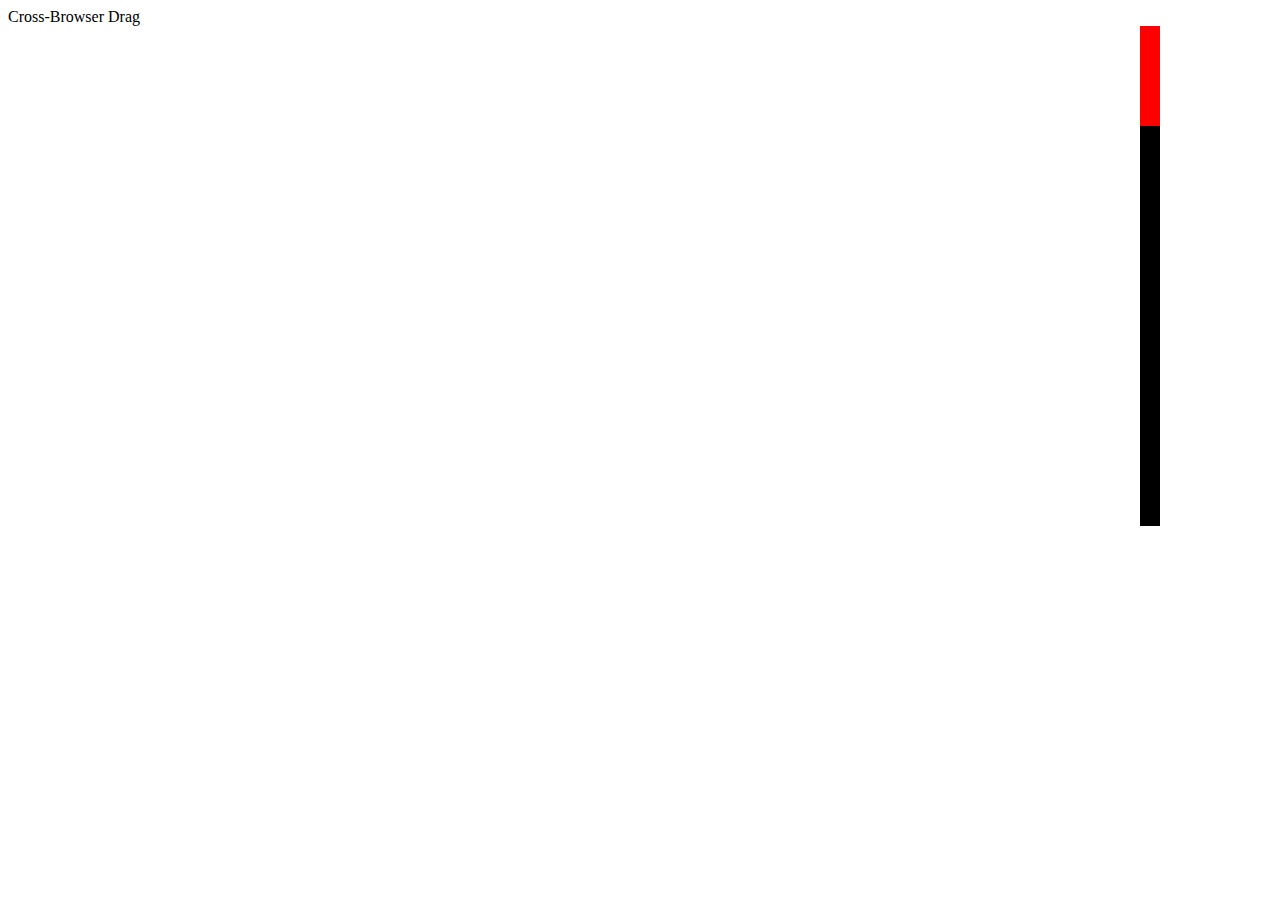
==== demo/drag.html @ 10787449 "added drag" ====
<!DOCTYPE HTML>
<html>
	<head>
		<script type="text/javascript" src="../lib/com/utils/Drag.js"></script>
	</head>
	<body style="width: 90%;height: 100%;"> 
		<div id="title">
			Cross-Browser Drag
		</div>
		
			<div id="scroller" style="position: relative;background-color: #000;height: 500px;width:20px;float: right;">
				<div id="box" style="width:20px;height: 100px;background-color: #f00;position: absolute;"></div>
			</div>
		
		<script type="text/javascript">
			Drag.startDrag(document.getElementById("box"),{x:0,y:0,width:20,height:500});

		</script>
	</body>
</html>
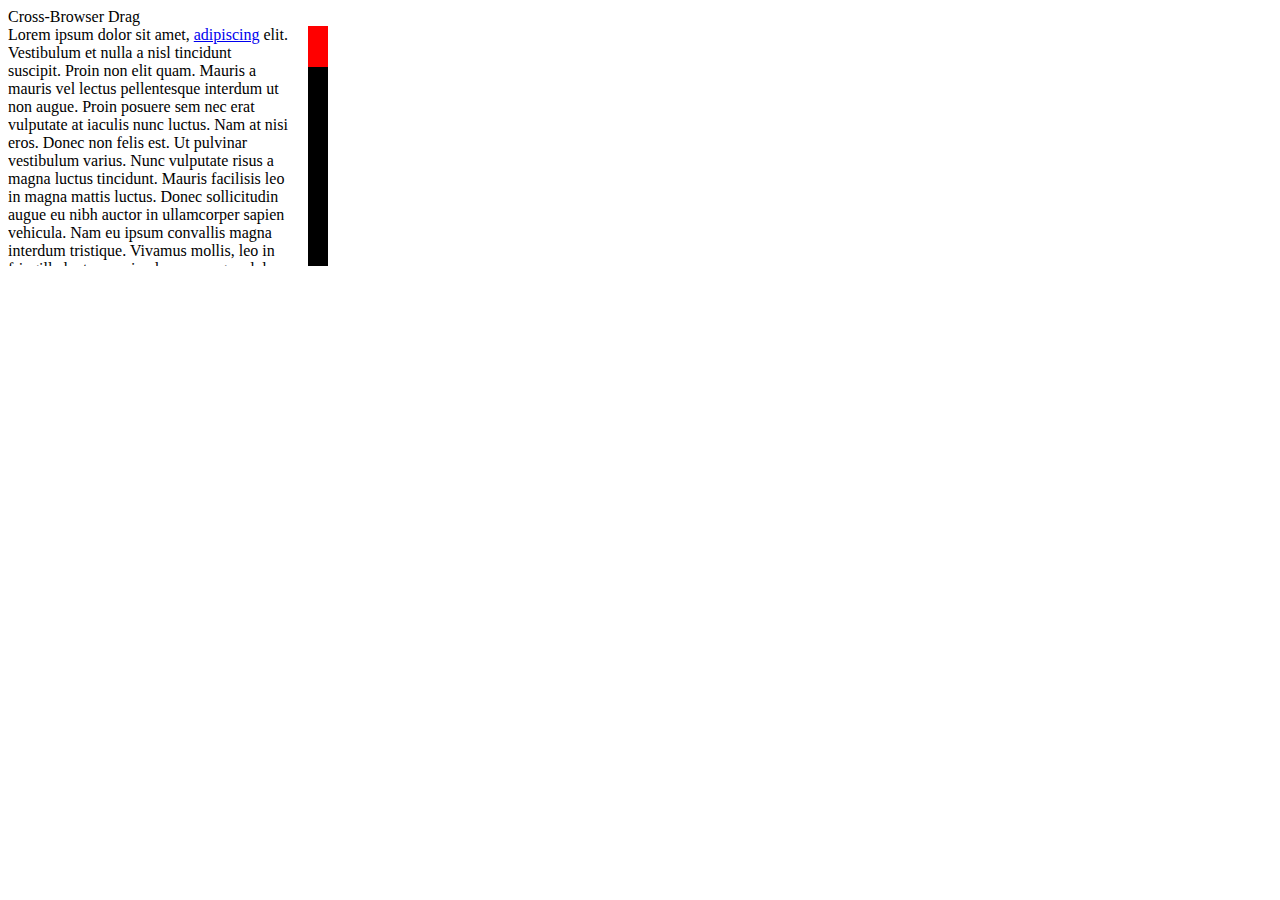
==== commit 03e242a6: "Scroller bar implemented for Chrome" ====
--- a/demo/drag.html
+++ b/demo/drag.html
@@ -1,19 +1,31 @@
 <!DOCTYPE HTML>
 <html>
 	<head>
+		<meta name="viewport" content="width=device-width, initial-scale=1, maximum-scale=1  user-scalable = no">
 		<script type="text/javascript" src="../lib/com/utils/Drag.js"></script>
+		<script type="text/javascript" src="../lib/com/utils/Scrollbar.js"></script>
 	</head>
-	<body style="width: 90%;height: 100%;"> 
+	<body style="width: 90%;height: 100%;overflow: hidden;position: relative;">
 		<div id="title">
 			Cross-Browser Drag
 		</div>
+		<div id="content" style="width:300px;height:240px;overflow: hidden;position: relative;">
+			
+			Lorem ipsum dolor sit amet, <a href="#debugger">adipiscing</a>  elit. Vestibulum et nulla a nisl tincidunt suscipit. Proin non elit quam. Mauris a mauris vel lectus pellentesque interdum ut non augue. Proin posuere sem nec erat vulputate at iaculis nunc luctus. Nam at nisi eros. Donec non felis est. Ut pulvinar vestibulum varius. Nunc vulputate risus a magna luctus tincidunt. Mauris facilisis leo in magna mattis luctus. Donec sollicitudin augue eu nibh auctor in ullamcorper sapien vehicula. Nam eu ipsum convallis magna interdum tristique. Vivamus mollis, leo in fringilla luctus, sapien lorem congue dolor, euismod porttitor mi odio in diam. Aenean quam felis, pulvinar eu tincidunt et, convallis lobortis lacus.
+
+			Aenean urna tortor, accumsan sit amet sollicitudin et, gravida at diam. Aliquam quis porttitor mauris. Sed dignissim feugiat erat condimentum consequat. Nam consequat, velit eget vehicula egestas, nibh nunc mollis erat, eu semper tellus massa non mi. Etiam sagittis ullamcorper ante a iaculis. Donec scelerisque ante sed tortor molestie quis tempor neque posuere. Vestibulum ante ipsum primis in faucibus orci luctus et ultrices posuere cubilia Curae; Aliquam erat volutpat. Pellentesque habitant morbi tristique senectus et netus et malesuada fames ac turpis egestas. Nam dolor leo, sollicitudin eu molestie sed, ultricies quis sem. Aenean vestibulum consequat erat hendrerit mattis. Sed et augue nibh, at viverra massa. Donec vulputate lacinia tellus, id fringilla neque sodales quis.
+
+			Nunc nec magna eu lorem condimentum egestas in vitae ante. Vestibulum tincidunt, ligula sed porttitor porta, magna lacus rutrum mauris, vel euismod magna dolor sed orci. Nulla vehicula porta rutrum. Aliquam erat volutpat. Quisque porta elementum mattis. Phasellus fringilla viverra turpis, vel interdum lorem tincidunt eget. Mauris ut magna erat, molestie convallis tortor. Fusce quis nunc justo, vitae fringilla orci. Integer molestie odio eget libero vulputate eleifend mollis eros consectetur. Proin a aliquam dui. Integer luctus dolor sit amet est pellentesque sodales. Phasellus et leo eros.
+
+			Nullam vehicula gravida mi vel porttitor. Etiam suscipit risus orci. Donec a sem est. Cum sociis natoque penatibus et magnis dis parturient montes, nascetur ridiculus mus. Integer velit nulla, condimentum nec blandit eget, tincidunt vitae lectus. Quisque mollis dignissim sapien eu porta. Ut vestibulum nulla nec lectus tempus tristique. Aliquam tempus venenatis velit, ac ornare quam porttitor sit amet. Pellentesque quis pellentesque purus. Sed blandit magna at justo tristique eget suscipit quam dictum. Cras viverra egestas orci ut congue.
+
+			Donec semper neque tincidunt urna sagittis vel dignissim risus tempor. Proin placerat, justo vitae dapibus commodo, ligula urna ultrices enim, ut suscipit justo nisi et massa. Nulla facilisi. Proin porttitor sapien non ante sagittis adipiscing. Morbi tincidunt orci sodales justo vehicula nec fermentum ante adipiscing. Nam non massa ac nulla pulvinar pellentesque id in ipsum. Vestibulum malesuada dapibus magna, non tempus enim sodales vel. Donec et faucibus erat. Integer vel felis est. Aliquam lorem tellus, facilisis quis dictum vel, vestibulum ut augue. Vivamus in consequat nunc. Suspendisse placerat felis eget purus aliquam vel vehicula quam aliquam. Sed magna tellus, pretium ut blandit in, ultrices sodales lectus. Duis porttitor viverra diam eget fermentum. Pellentesque pulvinar dolor id arcu venenatis dictum sodales quam pellentesque.
+		</div>
 		
-			<div id="scroller" style="position: relative;background-color: #000;height: 500px;width:20px;float: right;">
-				<div id="box" style="width:20px;height: 100px;background-color: #f00;position: absolute;"></div>
-			</div>
-		
+		<div id="debugger"></div>
 		<script type="text/javascript">
-			Drag.startDrag(document.getElementById("box"),{x:0,y:0,width:20,height:500});
+			
+			Scrollbar.attach(document.getElementById("content"));
 
 		</script>
 	</body>
